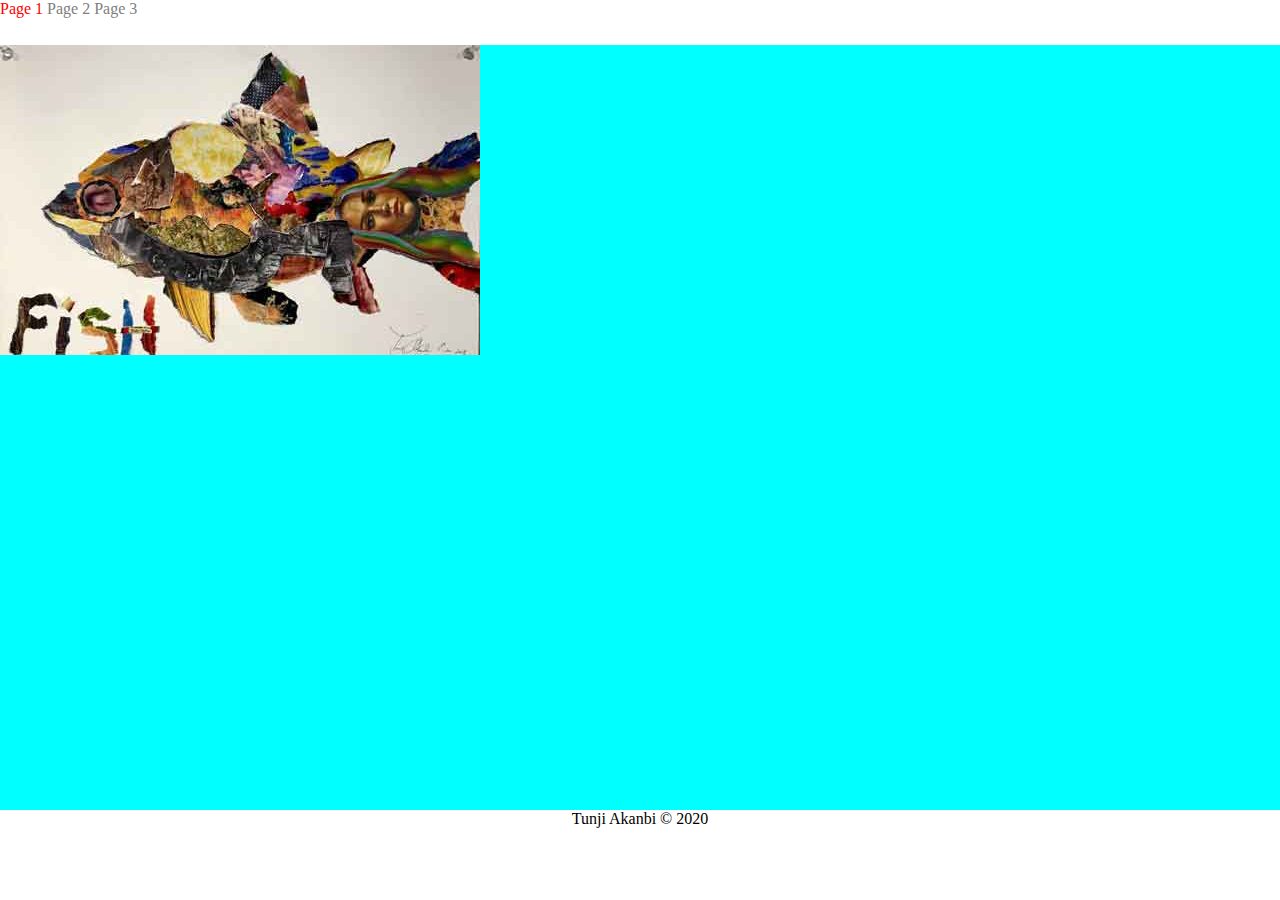
==== page1.html @ bcec09d0 "added new html and css files" ====
<!DOCTYPE html>
<html lang="en">

<head>
    <meta charset="UTF-8">
    <meta name="viewport" content="width=device-width, initial-scale=1.0">
    <title>Document</title>
    <link rel="stylesheet" href="css/style2.css">
    <style>
        .container {
            background-color: red;
        }

        ul li a {
            text-decoration: none;
            color: gray;
        }

        ul li a:hover {
            color: red;
            /* font-size: 1.2em; */
        }
    </style>
</head>

<body>
    <div class="container" style="background-color: aqua;">
<!-- header begins here -->
        <header>
            <nav>
                <ul>
                    <li><a href="page1.html">Page 1</a></li>
                    <li><a href="page2.html">Page 2</a></li>
                    <li><a href="page3.html">Page 3</a></li>
                </ul>
            </nav>
        </header>
        <!--header ends here-->
        <!-- main starts here -->
        <main>
            <section>
                <a href="http://www.google.com" target="_blank">
                    <img src="images/fishCollage2.jpg" alt="image of fish collage">
                </a>
            </section>
        </main>
        <!-- main ends here -->
        <!-- footer starts here -->
        <footer>
            <p>Tunji Akanbi &copy; 2020</p>
        </footer>
        <!-- footer ends here -->
    </div>
</body>

</html>
---- css/style2.css ----
* {
    padding: 0;
    margin: 0;
}

.container {
    width: 100vw;
    height: 100vh;
    background-color: black;
}
header {
    height: 5vh;
    background-color: #fff;
}
footer {
    height: 10vh;
    background-color: #fff;
}
main {
    height: 85vh;
}
footer p {
    text-align: center;
}
ul li {
   display: inline; 
 
}
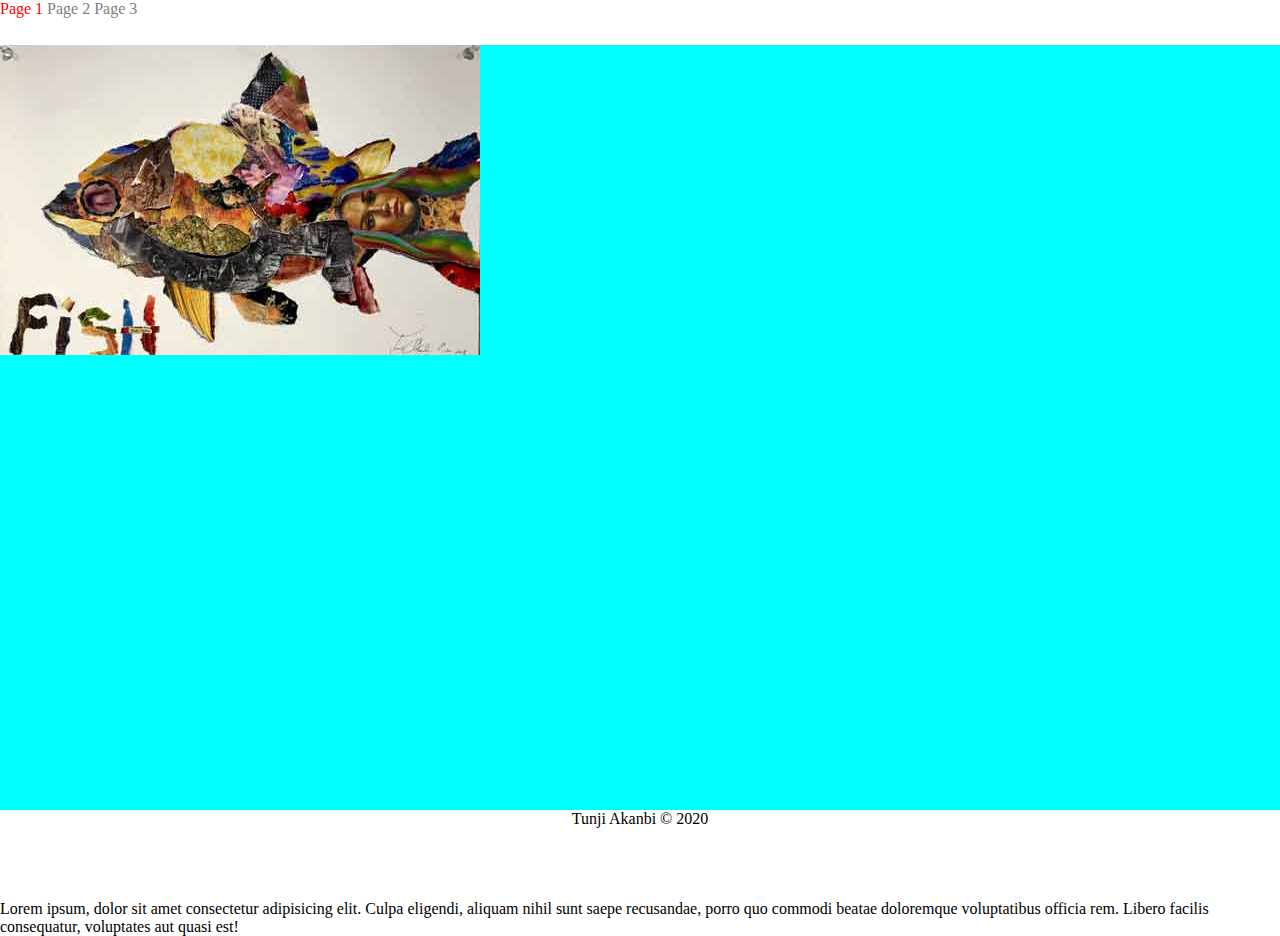
==== commit 01cf82e0: "added some dummy text" ====
--- a/page1.html
+++ b/page1.html
@@ -50,6 +50,7 @@
             <p>Tunji Akanbi &copy; 2020</p>
         </footer>
         <!-- footer ends here -->
+        Lorem ipsum, dolor sit amet consectetur adipisicing elit. Culpa eligendi, aliquam nihil sunt saepe recusandae, porro quo commodi beatae doloremque voluptatibus officia rem. Libero facilis consequatur, voluptates aut quasi est!
     </div>
 </body>
 
